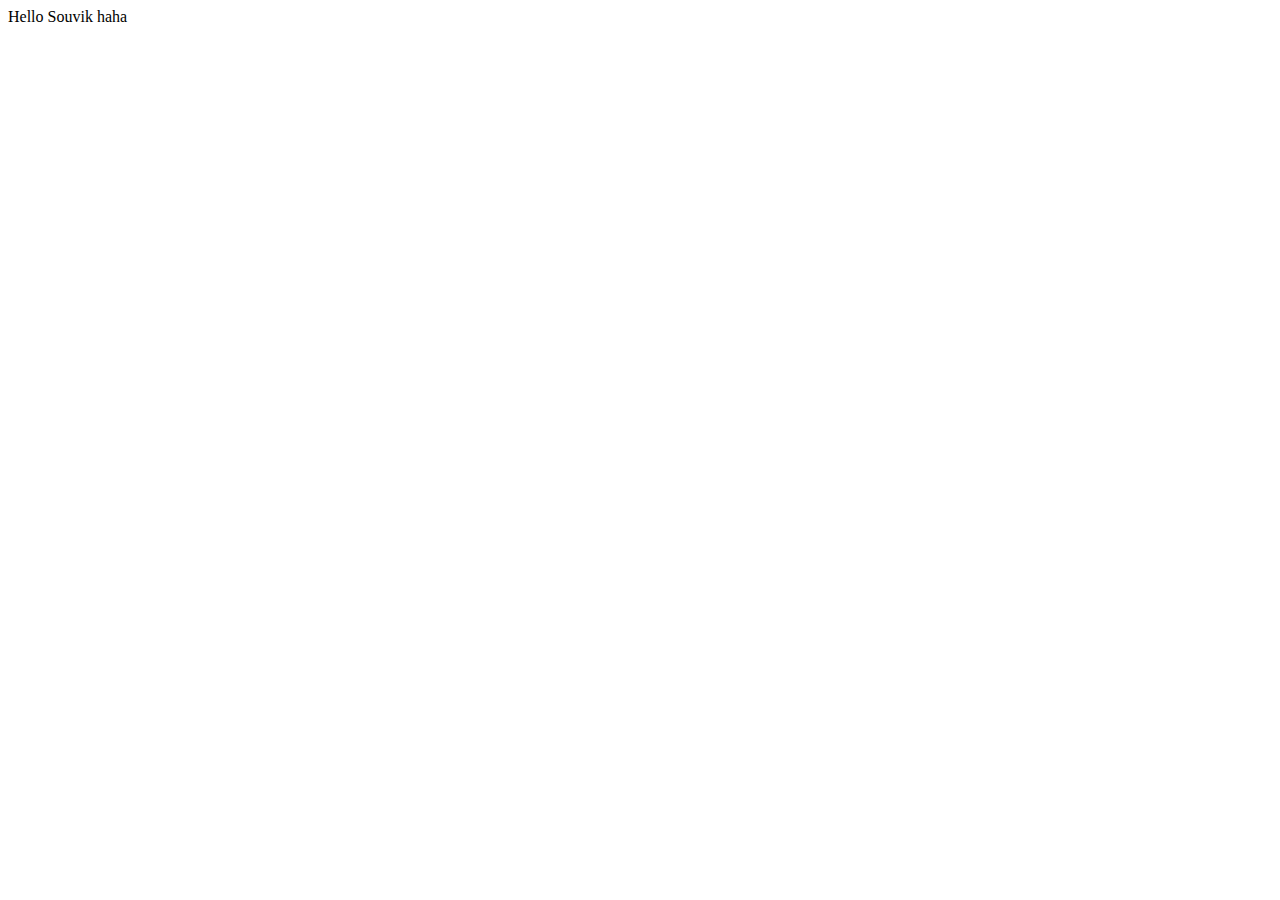
==== testing.html @ bd6d8350 "haha" ====
<!DOCTYPE html>
<html lang="en">
<head>
    <meta charset="UTF-8">
    <meta name="viewport" content="width=device-width, initial-scale=1.0">
    <meta http-equiv="X-UA-Compatible" content="ie=edge">
    <title>Document</title>
</head>
<body>
    Hello Souvik haha
</body>
</html>
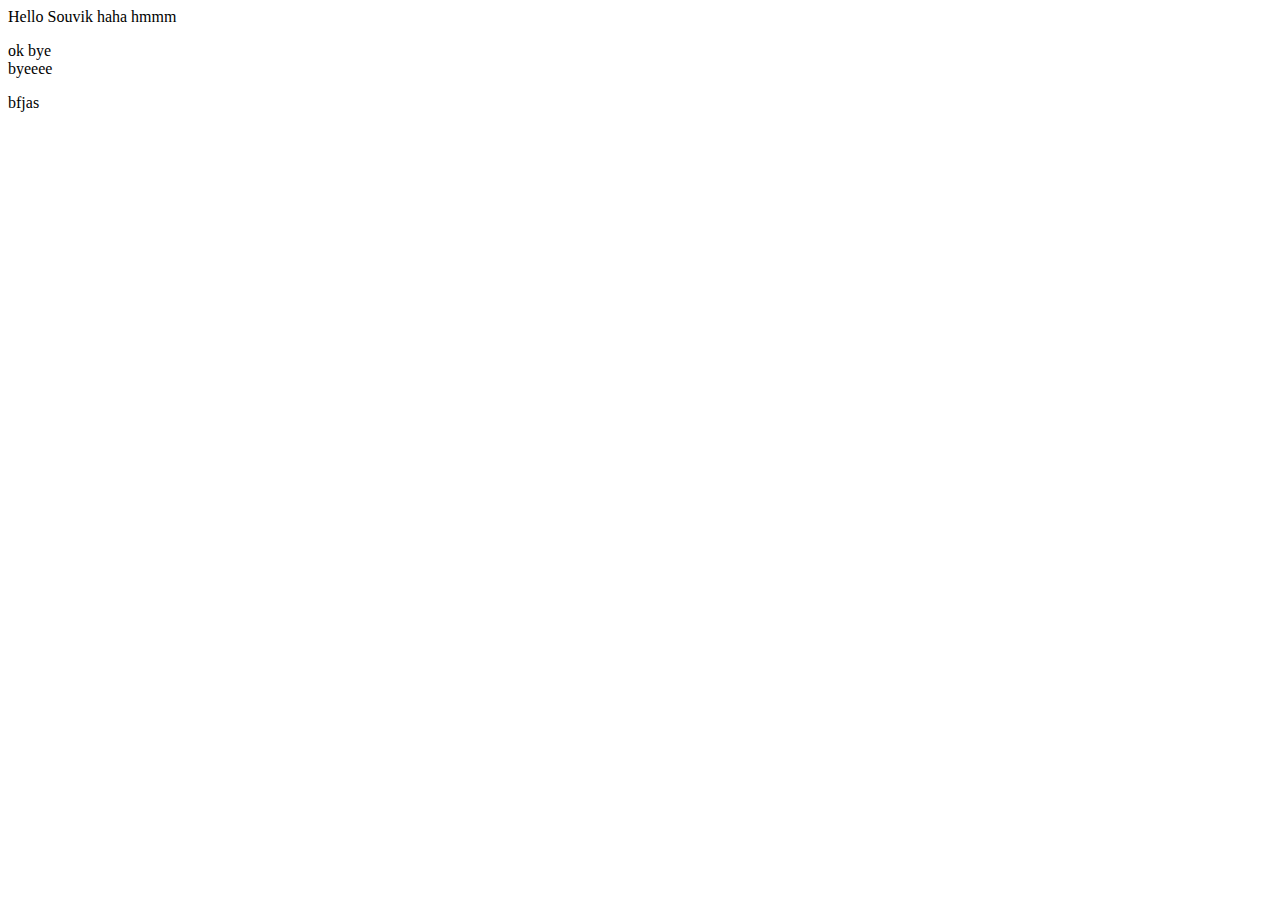
==== commit cd3b38f4: "still" ====
--- a/testing.html
+++ b/testing.html
@@ -7,6 +7,11 @@
     <title>Document</title>
 </head>
 <body>
-    Hello Souvik haha
+    Hello Souvik haha  hmmm
+    <p>
+        ok bye <br>
+        byeeee
+    </p>
+    <p>bfjas</p>
 </body>
 </html>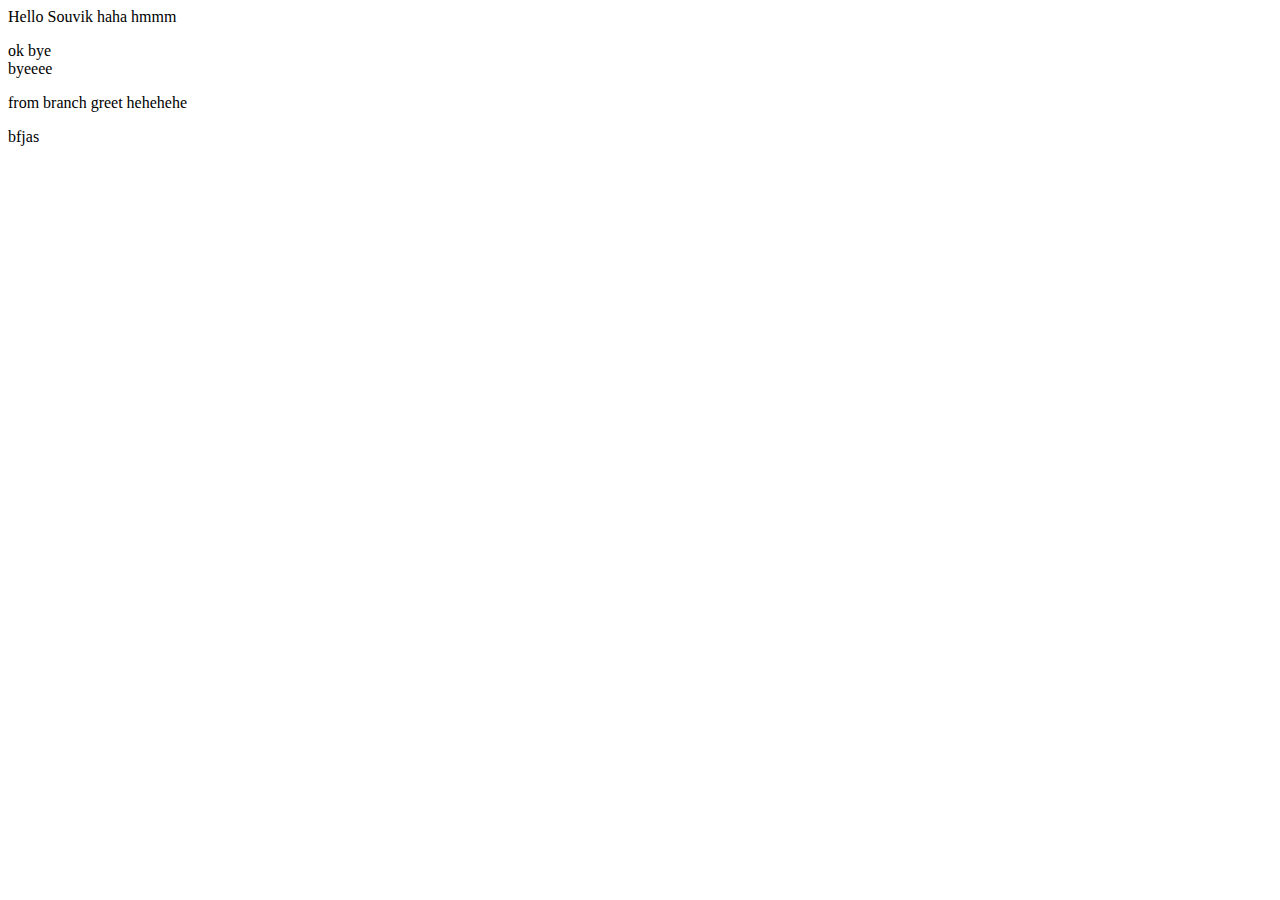
==== commit 866a4c03: "ok" ====
--- a/testing.html
+++ b/testing.html
@@ -12,6 +12,9 @@
         ok bye <br>
         byeeee
     </p>
+    <p>
+        from branch greet hehehehe
+    </p>
     <p>bfjas</p>
 </body>
 </html>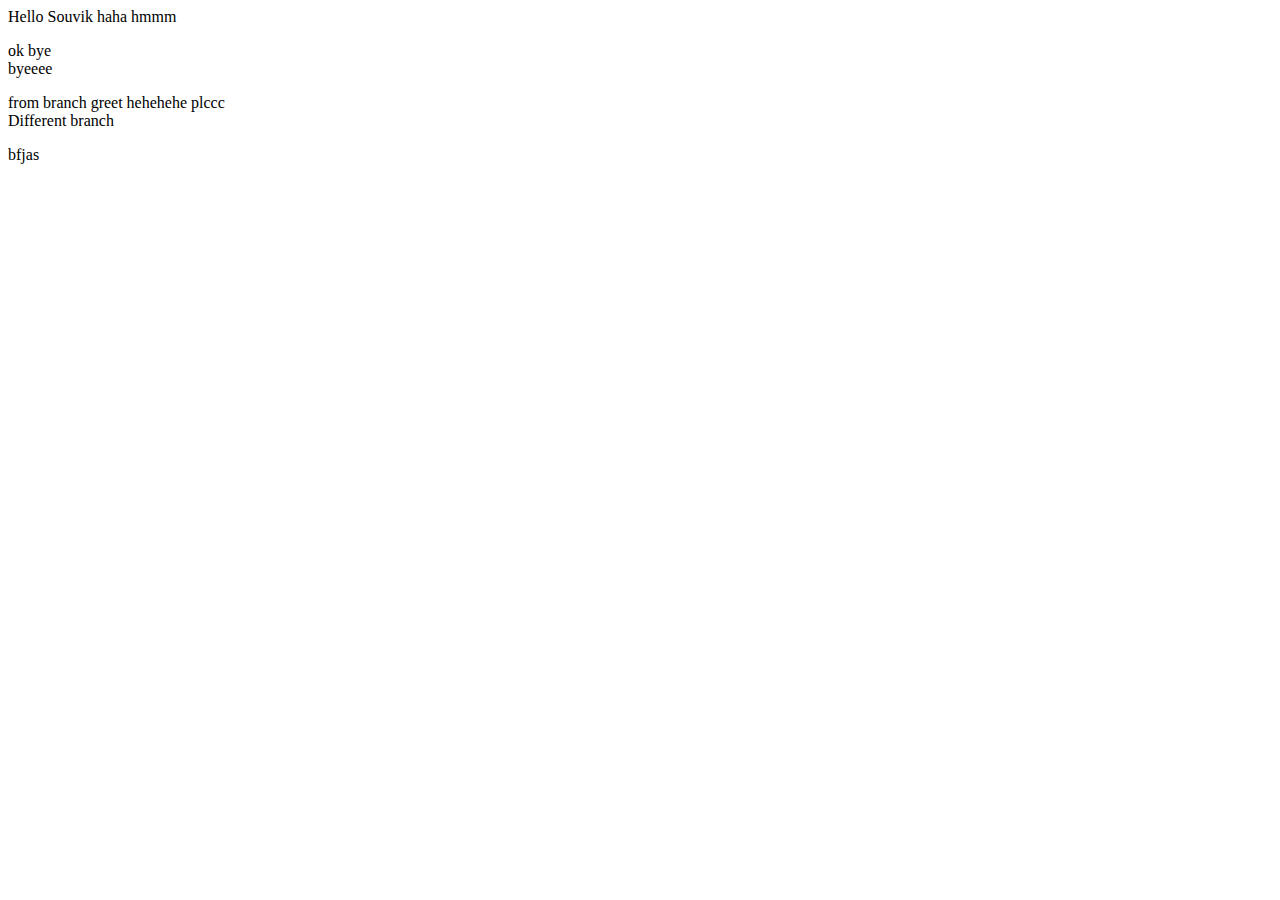
==== commit d115c635: "New" ====
--- a/testing.html
+++ b/testing.html
@@ -13,7 +13,8 @@
         byeeee
     </p>
     <p>
-        from branch greet hehehehe
+        from branch greet hehehehe plccc
+        <br>Different branch
     </p>
     <p>bfjas</p>
 </body>
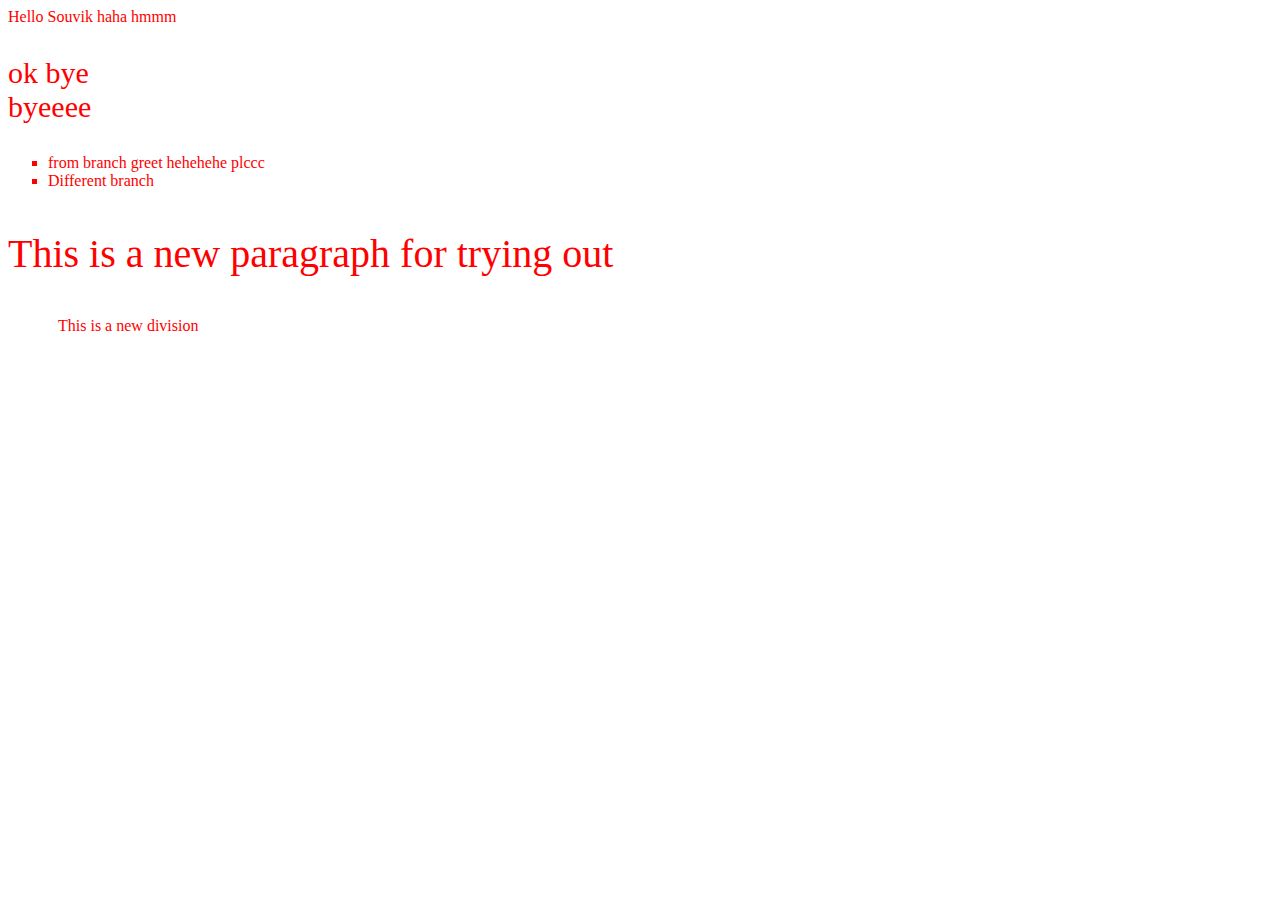
==== commit 6e91fbfd: "changed" ====
--- a/testing.html
+++ b/testing.html
@@ -5,17 +5,20 @@
     <meta name="viewport" content="width=device-width, initial-scale=1.0">
     <meta http-equiv="X-UA-Compatible" content="ie=edge">
     <title>Document</title>
+    <link rel="stylesheet" href="Style.css">
 </head>
 <body>
     Hello Souvik haha  hmmm
-    <p>
+    <p id="p1">
         ok bye <br>
         byeeee
     </p>
-    <p>
-        from branch greet hehehehe plccc
-        <br>Different branch
-    </p>
-    <p>bfjas</p>
+   <ul type="square" >
+       <li> from branch greet hehehehe plccc</li>
+       <li> Different branch</li>
+    
+    </ul> 
+    <p id="p2">This is a new paragraph for trying out</p>
+    <div>This is a new division</div>
 </body>
 </html>--- a/Style.css
+++ b/Style.css
@@ -0,0 +1,13 @@
+*{
+    color: red;
+}
+div{
+    margin-left: 50px;
+}
+p{
+    font-size: 30px;
+}
+#p2{
+    font-family: Verdana;
+    font-size: 40px;
+}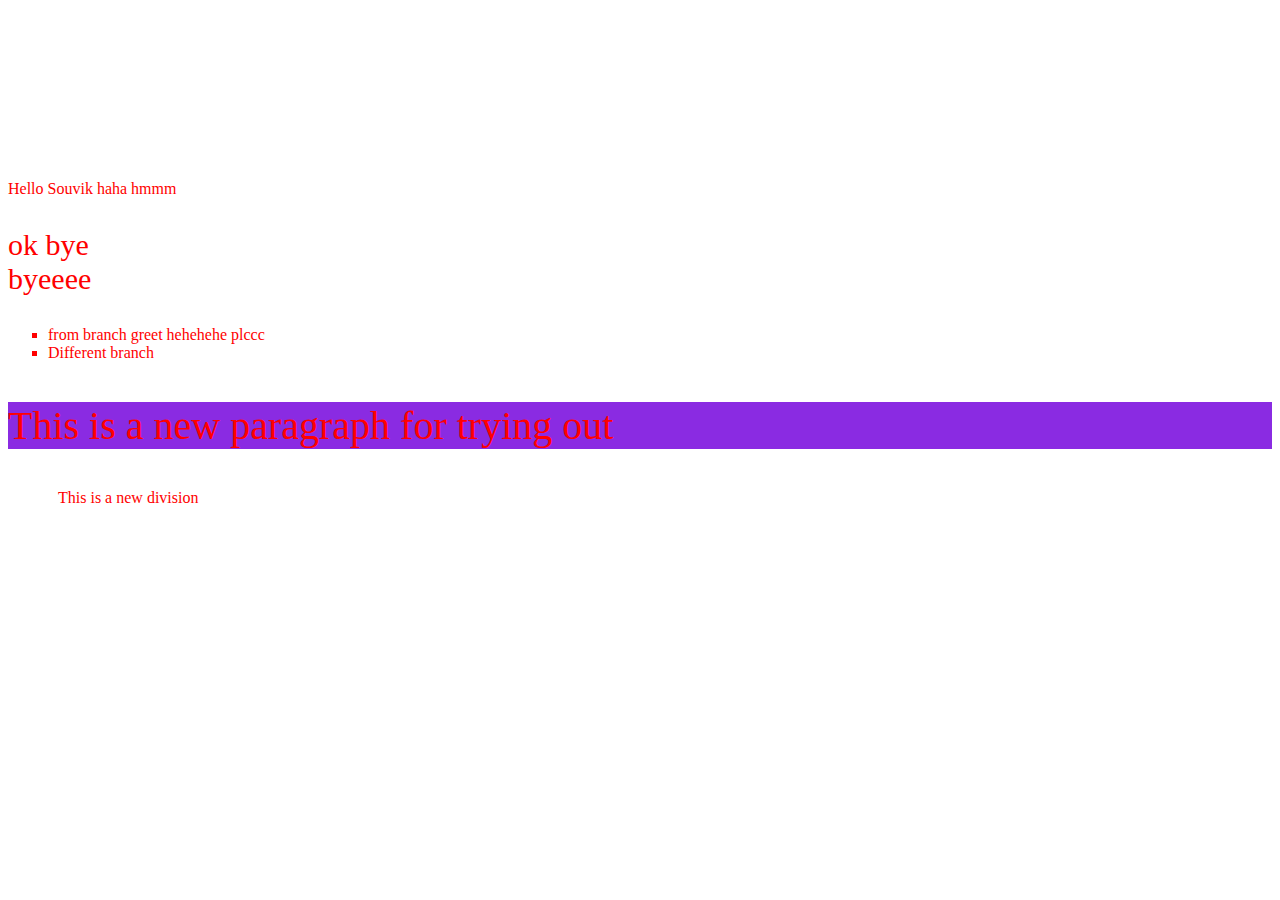
==== commit 733da03b: "changed" ====
--- a/testing.html
+++ b/testing.html
@@ -18,7 +18,7 @@
        <li> Different branch</li>
     
     </ul> 
-    <p id="p2">This is a new paragraph for trying out</p>
+    <p class="wow" id="p2">This is a new paragraph for trying out</p>
     <div>This is a new division</div>
 </body>
 </html>--- a/Style.css
+++ b/Style.css
@@ -1,5 +1,8 @@
 *{
     color: red;
+}
+body{
+    margin-top: 180px;
 }
 div{
     margin-left: 50px;
@@ -10,4 +13,7 @@
 #p2{
     font-family: Verdana;
     font-size: 40px;
+}
+.wow{
+    background-color: blueviolet;
 }